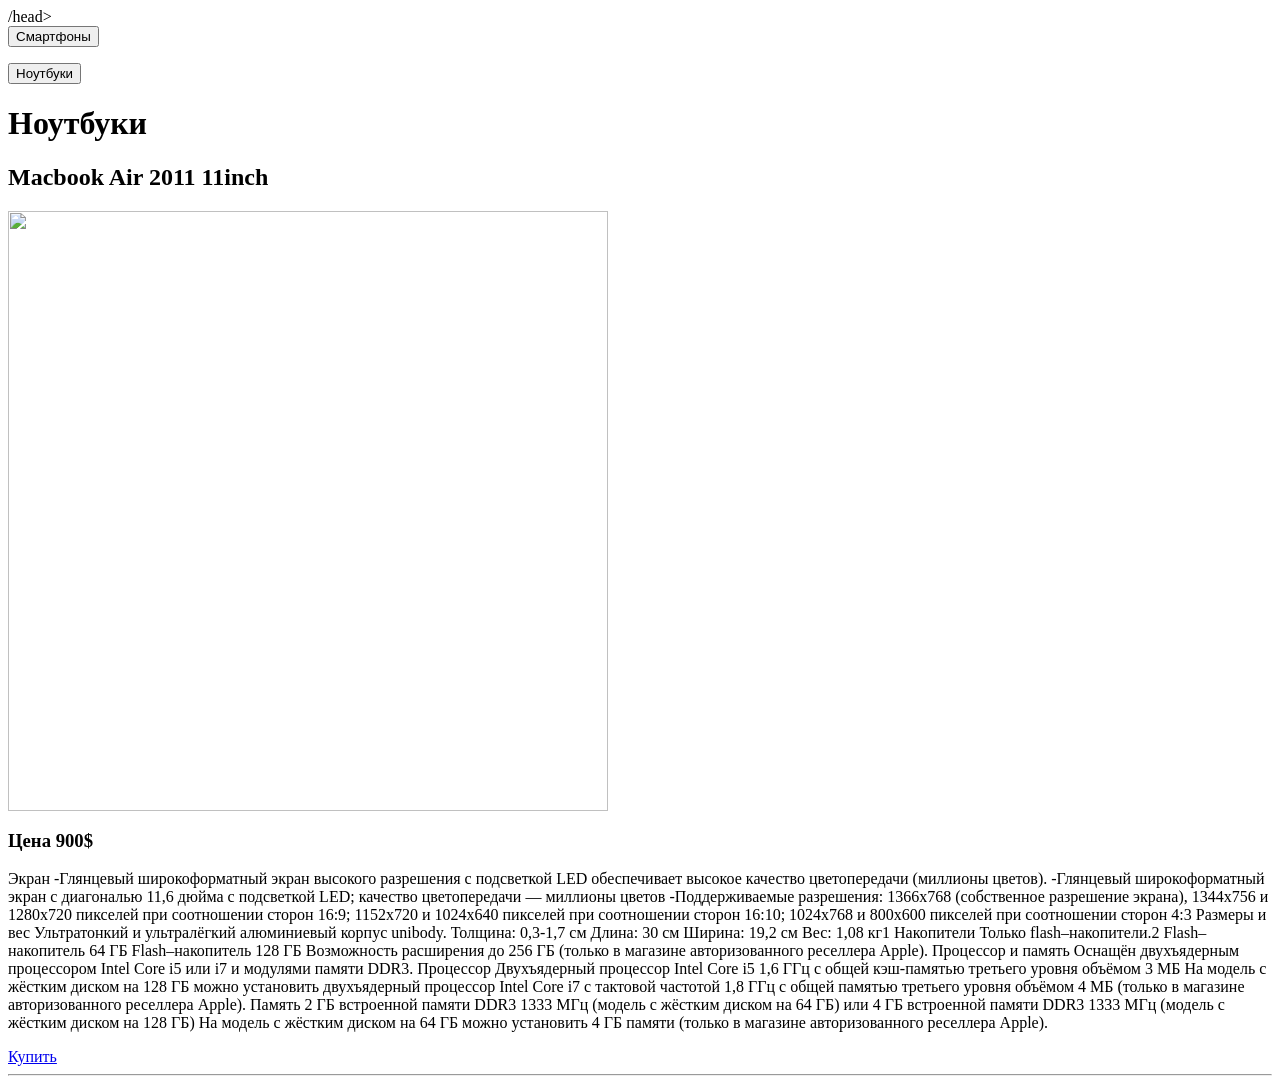
==== index.html @ fd39d875 "Create index.html" ====
/head>
<body>
<form action="./Смартфоны.html">
    <button>Смартфоны</button>
</form>
<form action="./index.html">
    <button>Ноутбуки</button>
</form>

<h1>Ноутбуки</h1>
<h2>Macbook Air 2011 11inch</h2>
<img src="https://www.cnet.com/a/img/resize/7cf54e12564ac3b287f283f895110cde268519a9/hub/2011/07/20/cce6817e-bb76-11e2-8a8e-0291187978f3/34850077_OVR.png?auto=webp&width=768" alt=""
width="600">
<h3>Цена 900$</h3> <link rel="stylesheet" href="style.css">
<p>Экран
    -Глянцевый широкоформатный экран высокого разрешения с подсветкой LED обеспечивает высокое качество цветопередачи (миллионы цветов).
    -Глянцевый широкоформатный экран с диагональю 11,6 дюйма с подсветкой LED; качество цветопередачи — миллионы цветов
    -Поддерживаемые разрешения: 1366x768 (собственное разрешение экрана), 1344x756 и 1280x720 пикселей при соотношении сторон 16:9; 1152x720 и 1024x640 пикселей при соотношении сторон 16:10; 1024x768 и 800x600 пикселей при соотношении сторон 4:3
    
    Размеры и вес
    Ультратонкий и ультралёгкий алюминиевый корпус unibody.
    
    Толщина: 0,3-1,7 см
    Длина: 30 см
    Ширина: 19,2 см
    Вес: 1,08 кг1
    Накопители
    Только flash–накопители.2
    
    Flash–накопитель 64 ГБ
    Flash–накопитель 128 ГБ
    Возможность расширения до 256 ГБ (только в магазине авторизованного реселлера Apple).
    Процессор и память
    Оснащён двухъядерным процессором Intel Core i5 или i7 и модулями памяти DDR3.
    
    Процессор
    Двухъядерный процессор Intel Core i5 1,6 ГГц с общей кэш-памятью третьего уровня объёмом 3 МБ
    На модель с жёстким диском на 128 ГБ можно установить двухъядерный процессор Intel Core i7 с тактовой частотой 1,8 ГГц с общей памятью третьего уровня объёмом 4 МБ (только в магазине авторизованного реселлера Apple).
    Память
    2 ГБ встроенной памяти DDR3 1333 МГц (модель с жёстким диском на 64 ГБ) или 4 ГБ встроенной памяти DDR3 1333 МГц (модель с жёстким диском на 128 ГБ)
    На модель с жёстким диском на 64 ГБ можно установить 4 ГБ памяти (только в магазине авторизованного реселлера Apple).</p>
<a href="./buy.html">Купить</a> <link rel="stylesheet" href="style.css">
<hr>
</body>
</html>
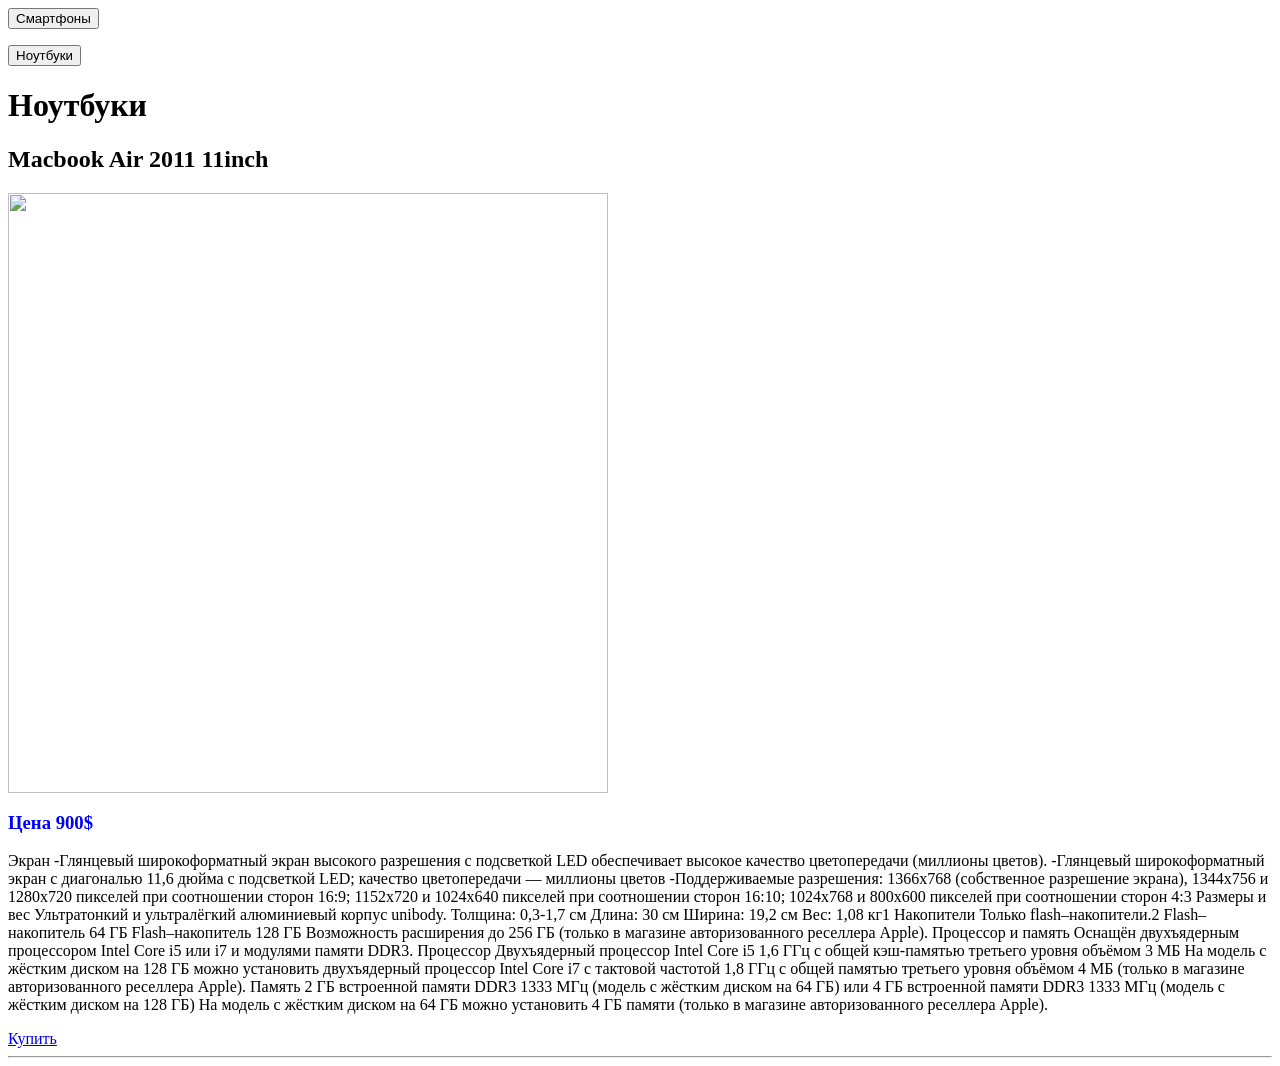
==== commit b31244e1: "Update index.html" ====
--- a/index.html
+++ b/index.html
@@ -1,4 +1,3 @@
-/head>
 <body>
 <form action="./Смартфоны.html">
     <button>Смартфоны</button>
--- a/style.css
+++ b/style.css
@@ -0,0 +1,4 @@
+h3 {
+    color: blue;
+        font: italic;
+        transition: ease-out;
--- a/style.css
+++ b/style.css
@@ -0,0 +1,4 @@
+h3 {
+    color: blue;
+        font: italic;
+        transition: ease-out;
